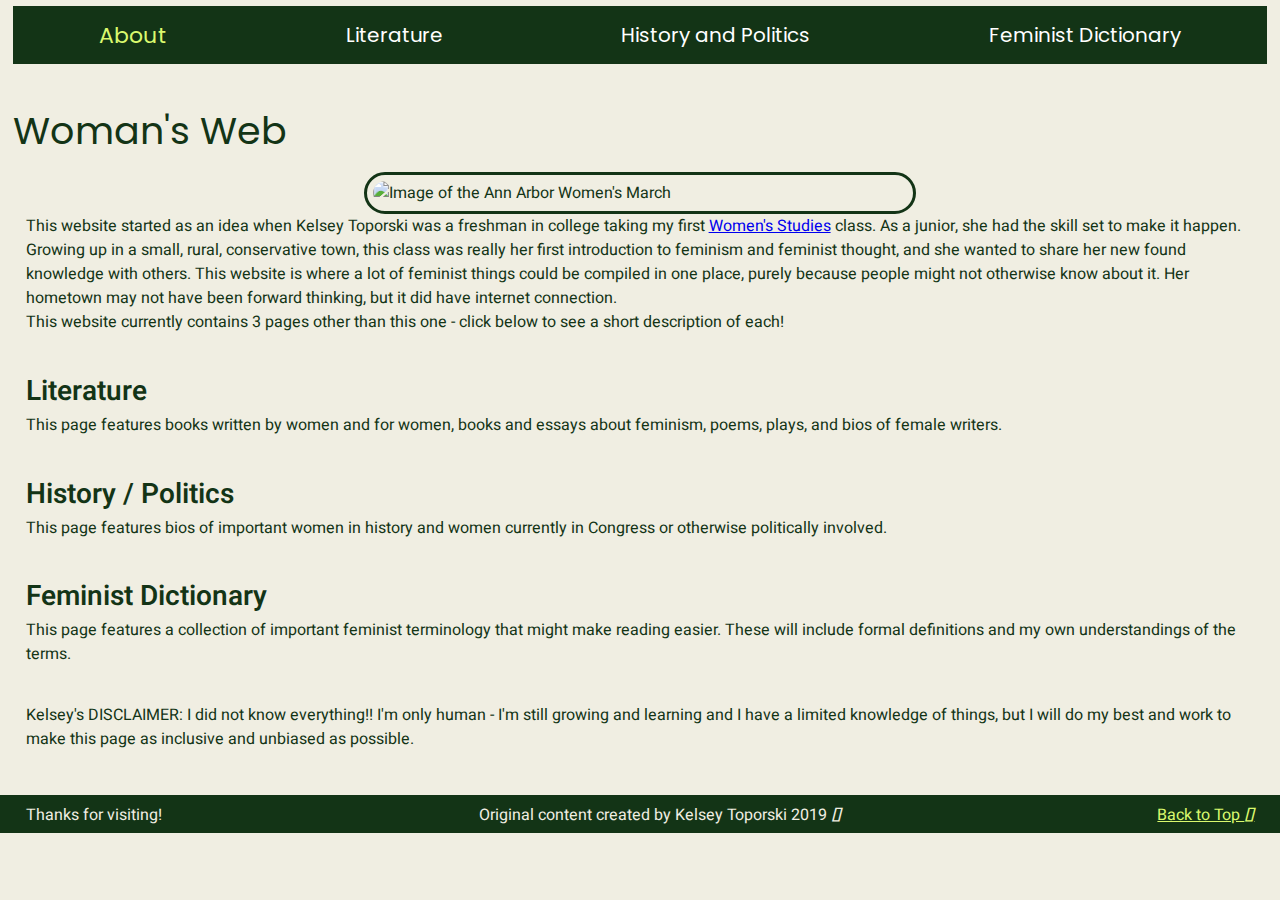
==== index.html @ 1d6a4809 "Add files via upload" ====
<!DOCTYPE html>
<html lang="en">
<head>
  <meta charset="UTF-8">

  <meta name="viewport" content="width=device-width, initial-scale=1.0">

  <!-- connects to the stylesheets -->
  <link rel="stylesheet" href="css/reset.css">
  <link rel="stylesheet" href="css/style.css">

  <!-- connect to a Google font -->  
  <!-- connect to a Font Aweseom font -->
  <!-- connect to a favicon -->
  <link href='https://fonts.googleapis.com/css?family=Anton' rel='stylesheet'>
  <link rel="preconnect" href="https://fonts.googleapis.com">
  <link rel="preconnect" href="https://fonts.gstatic.com" crossorigin>
  <link href="https://fonts.googleapis.com/css2?family=Poppins:wght@400;500;600;700&display=swap" rel="stylesheet">
  <link href="https://fonts.googleapis.com/css2?family=Heebo:wght@400;500;600;700&family=Poppins:wght@400;500;600;700&display=swap" rel="stylesheet">
  <link rel="stylesheet" href="https://cdnjs.cloudflare.com/ajax/libs/font-awesome/6.3.0/css/all.min.css" integrity="sha512-SzlrxWUlpfuzQ+pcUCosxcglQRNAq/DZjVsC0lE40xsADsfeQoEypE+enwcOiGjk/bSuGGKHEyjSoQ1zVisanQ==" crossorigin="anonymous" referrerpolicy="no-referrer" />
  <link rel="stylesheet" href="https://cdnjs.cloudflare.com/ajax/libs/font-awesome/4.7.0/css/font-awesome.min.css">

  <title>Women's Web</title>
</head>

<body>
  <a href="#mainstuff" class="skip"> Skip to Main Content</a>
  <header>
    <nav>
      <a href="javascript:void(0);" class="icon" onclick="myFunction()">
        <i class="fa fa-bars"></i></a>
        <ul id="navlinks">
          <li><a class="active" href="index.html">About</a></li>
          <li><a href="literature.html">Literature</a></li>
          <li><a href="history.html">History and Politics</a></li>
          <li><a href="femdict.html">Feminist Dictionary</a></li>
        </ul>
    </nav>
    <h1> Woman's Web </h1>
  </header>

  <main id="mainstuff">
    <img src="images/women_march_pano.jpg" width="200" id="women_march" alt="Image of the Ann Arbor Women's March">

    <div>
      <p>
        This website started as an idea when Kelsey Toporski was a freshman in college taking my first <a href="https://lsa.umich.edu/women"> Women's Studies</a> class. As a junior, she had the skill set to make it happen. Growing up in a small, rural, conservative town, this class was really her first introduction to feminism and feminist thought, and she wanted to share her new found knowledge with others. This website is where a lot of feminist things could be compiled in one place, purely because people might not otherwise know about it. Her hometown may not have been forward thinking, but it did have internet connection.
      </p>
      <p>
        This website currently contains 3 pages other than this one - click below to see a short description of each!
      </p>
    </div>

      <h2>Literature</h2>
      <div>
        <p>
          This page features books written by women and for women, books and essays about feminism, poems, plays, and bios of female writers.
        </p>
      </div>
      <h2>History / Politics</h2>
      <div>
        <p>
          This page features bios of important women in history and women currently in Congress or otherwise politically involved.
        </p>
      </div>
      <h2>Feminist Dictionary</h2>
      <div>
        <p>
          This page features a collection of important feminist terminology that might make reading easier. These will include formal definitions and my own understandings of the terms.
        </p>
      </div>

    <div>
      <p>
        <span>Kelsey's DISCLAIMER:</span> I did not know everything!! I'm only human - I'm still growing and learning and I have a limited knowledge of things, but I will do my best and work to make this page as inclusive and unbiased as possible.
      </p>
    </div>
  </main>
  <footer>
    <p class="thanks">
      Thanks for visiting! <i class="fa-regular fa-handshake"></i>
    </p>
    <p>Original content created by Kelsey Toporski 2019 <i class="fa-regular fa-copyright"></i></p>
    <a href="#main">Back to Top <i class="fa-solid fa-arrow-up"></i></a>
  </footer>

  <script>
    function myFunction() {
      var x = document.getElementById("navlinks");
      if (x.style.display === "flex") {
        x.style.display = "none";
      } else {
        x.style.display = "flex";
      }
    }
    </script>

</body>
</html>
---- css/style.css ----
body{
    line-height: 1.5;
    font-family: Heebo, monospace;
    background-color: #F0EEE2;
    color: #133416;
}

nav, header{
    font-family: Poppins, Heebo, monospace ;
    margin: auto;
    /* padding: 5px 10px; */
    padding: 0.5% 1%;
}

nav{
    background-color: #133416;
    position: relative;
    overflow: hidden;
}

#navlinks{
    display: none;
    text-align: right;
    flex-direction: column;
    margin: auto;
    justify-content: space-between;
    margin-top: 8%;
}

nav ul li{
    /* padding: 8px 20px; */
    padding: 0.5% 1%;
    font-size: 20px;
    /* margin: auto 40px; */
    margin: auto 5%;
}

nav a{
    text-decoration: none;
    color: #FFFFFF;
    text-align: center;
}

.icon{
    color: #DAF96E;
    padding: 2%;
    text-decoration: none;
    display: block;
    float: right;
    position: relative;
}

.icon i{
    height: 20px;
}

nav a:visited{
    color: #FFFFFF;
}

nav a.active{
    font-size: 22px;
    /* font-weight: 200; */
    color: #DAF96E;
}

.skip{
    position: absolute;
    left: -1200px;
}

.skip:focus{
    left: 0px;
}

#mainstuff{
    margin: 0 auto;
    /* padding: 5px 20px; */
    padding: 0.5% 2%;
}

#women_march{
    display: none;
}

#mainstuff > div{
    margin-bottom: 3%;
}

.grid_container, .history{
    display: grid;
    grid-template-columns: 1fr;
}

.grid_container>div, .history>div{
    border: solid #133416 1px;
    border-radius: 0.6%;
    padding: 2%;
    margin: 2%;
}

.history > div > h2, .history > div >  p, .history > div >  img, .literature > h2, .literature > h3, .literature > img, .literature > p,  .literature > ul{
    margin-bottom: 2%;
}

h1{
    font-family: Poppins, Heebo, Arial ;
    font-size: 28px;
    text-align: left;
    margin: auto;
    margin-top: 3%;
    animation: h1Animation;
    animation-duration: 1s;
    animation-iteration-count: 2;
}
h2{
    font-size: 22px;
    font-weight: 600;
    /* margin-top: 10px; */
    margin-top: 1%;
}
h3{
    font-size: 20px;
    font-weight: 400;
    /* margin-top: 10px; */
    margin-top: 0.5%;
}

img{
    width: 45%;
    /* padding: 20px; */
    padding: 1%;
    /* margin: 5px 10px; */
    border-radius: 25px;
    justify-content: center;
}

div:nth-of-type(odd)>img, img:nth-of-type(odd){
    border: solid #133416 3px;
    margin-left: auto;
    margin-right: auto;
    display: block;
}

div:nth-of-type(even)>img, img:nth-of-type(even){
    border: solid green 3px;
    margin-left: auto;
    margin-right: auto;
    display: block;
}

div>img:hover, img{
    padding: 0.5%;
    border-width: 5px;
}

footer{
    border-top: solid #133416 2px;
    text-align: center;
    /* padding: 5px 20px; */
    padding: 0.5% 2%;
    background-color: #133416;
    color: #F0EEE2;
    margin-bottom: 0.2%;
    display: flex;
    flex-direction: column;

}
footer a, footer a:visited{
    color: #DAF96E;
}

dd{
    font-size: 20px;
    font-weight: 600;
}

dt{
    font-size: 28px;
    margin-top: 4%;
    margin-bottom: 1%;
    text-decoration: underline;
    text-decoration-style: solid;
    text-decoration-color: #133416;
    text-underline-offset: 9%;
}

dd>p{
    font-size: 20px;
}



body:has(.background){

    background: 
        linear-gradient(
        rgba(130, 130, 130, 0.85), 
        rgba(130, 130, 130, 0.85)
        ),
    url("../images/background.jpg") no-repeat center fixed; 
    -webkit-background-size: cover;
    -moz-background-size: cover;
    -o-background-size: cover;
    background-size: cover;
    color: #FFFFFF;
}


@media (prefers-reduced-motion: no-preference) {
    @keyframes h1Animation {
        0%{
            transform: translateY(0%);
        }
        33%{
            transform: translateY(10%);
        }
        66%{
            transform: translateY(-10%);
        }
        100%{
            transform: translateY(0%);
        }
    }

}


@media screen and (min-width: 992px){

nav{
    align-items: center;
}
  nav > .icon{
    display: none;
  }
  #navlinks{
    display: flex;
    flex-direction: row;
    margin-top: 0;
  }

  nav ul li{
    display: inline-block;
  }

  #women_march{
    display: block;
}

    h1{
        font-size: 38px;
        /* margin: auto; */
    }
    h2{
        font-size: 28px;
        font-weight: 600;
        /* margin-top: 10px; */
        margin-top: 1%;
    }
    h3{
        font-size: 20px;
        font-weight: 600;
        /* margin-top: 10px; */
        margin-top: 0.5%;
    }

    footer{
        margin-bottom: 0;
        flex-direction: row;
        justify-content: space-between;
    }

    .grid_container, .history{
        grid-template-columns: 1fr 1fr;
    }

    .grid_container>div, .history>div{
        border: solid #133416 2px;
        border-radius: 3%;
    }

    .history > div > h2, .history > div >  p, .history > div >  img, .literature > h2, .literature > h3, .literature > img, .literature > p,  .literature > ul{
        margin-bottom: 2%;
    }

}
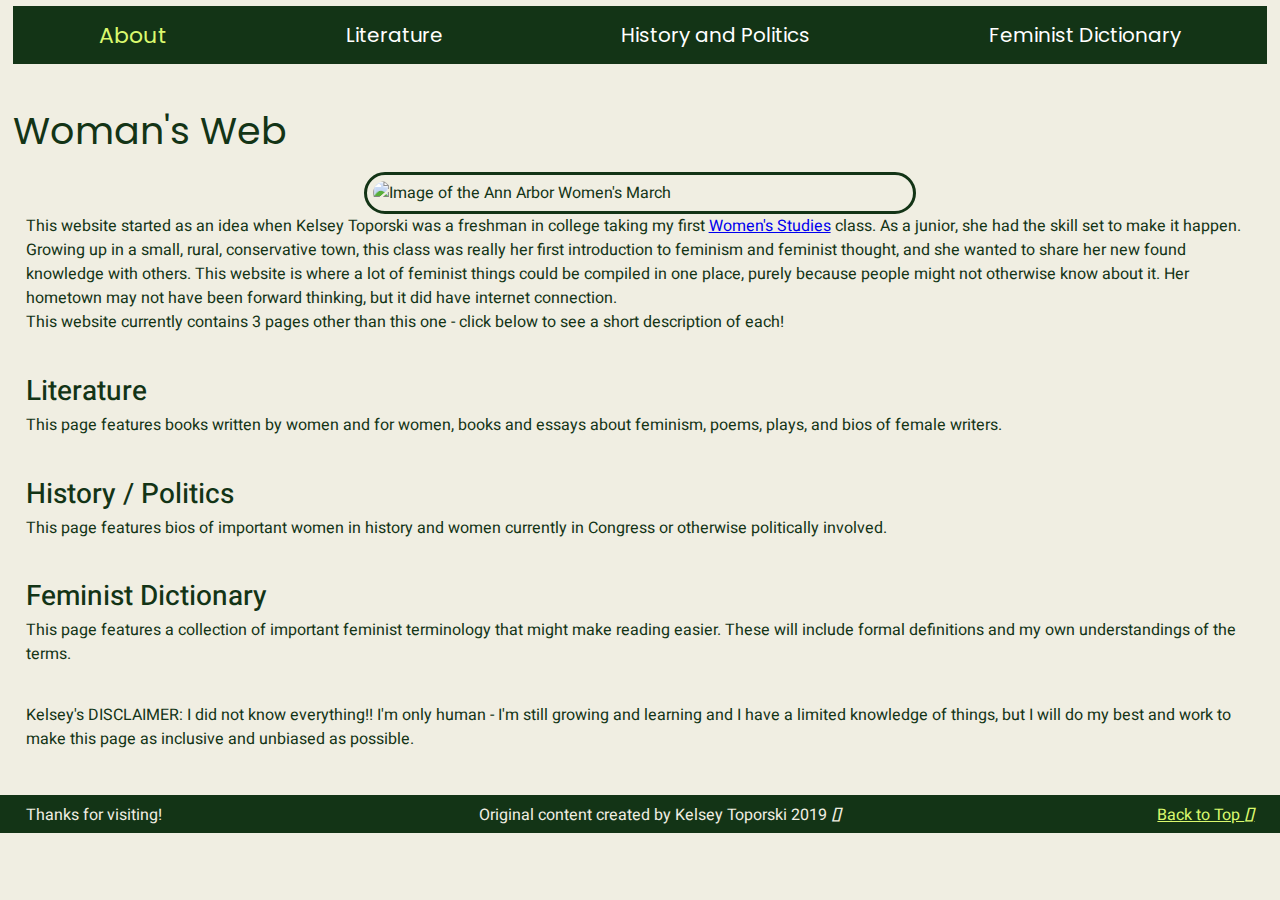
==== commit 1e5df1f9: "Add files via upload" ====
--- a/index.html
+++ b/index.html
@@ -24,16 +24,16 @@
 </head>
 
 <body>
-  <a href="#mainstuff" class="skip"> Skip to Main Content</a>
+  <a href="#mainstuff" class="skip" tabindex="0"> Skip to Main Content</a>
   <header>
     <nav>
-      <a href="javascript:void(0);" class="icon" onclick="myFunction()">
-        <i class="fa fa-bars"></i></a>
+      <a href="javascript:void(0);" class="icon" onclick="myFunction()" aria-label="Open the menu">
+        <i class="fa fa-bars" aria-hidden="true"></i></a>
         <ul id="navlinks">
-          <li><a class="active" href="index.html">About</a></li>
-          <li><a href="literature.html">Literature</a></li>
-          <li><a href="history.html">History and Politics</a></li>
-          <li><a href="femdict.html">Feminist Dictionary</a></li>
+          <li><a class="active" href="index.html" tabindex="0">About</a></li>
+          <li><a href="literature.html" tabindex="0">Literature</a></li>
+          <li><a href="history.html" tabindex="0">History and Politics</a></li>
+          <li><a href="femdict.html" tabindex="0">Feminist Dictionary</a></li>
         </ul>
     </nav>
     <h1> Woman's Web </h1>
@@ -81,7 +81,7 @@
       Thanks for visiting! <i class="fa-regular fa-handshake"></i>
     </p>
     <p>Original content created by Kelsey Toporski 2019 <i class="fa-regular fa-copyright"></i></p>
-    <a href="#main">Back to Top <i class="fa-solid fa-arrow-up"></i></a>
+    <a href="#mainstuff">Back to Top <i class="fa-solid fa-arrow-up"></i></a>
   </footer>
 
   <script>
--- a/css/style.css
+++ b/css/style.css
@@ -94,9 +94,10 @@
 
 .grid_container>div, .history>div{
     border: solid #133416 1px;
-    border-radius: 0.6%;
+    border-radius: 2%;
     padding: 2%;
     margin: 2%;
+    box-shadow: 1px 1.5px rgba(130, 130, 130, 0.3);
 }
 
 .history > div > h2, .history > div >  p, .history > div >  img, .literature > h2, .literature > h3, .literature > img, .literature > p,  .literature > ul{
@@ -115,7 +116,7 @@
 }
 h2{
     font-size: 22px;
-    font-weight: 600;
+    font-weight: 500;
     /* margin-top: 10px; */
     margin-top: 1%;
 }
@@ -173,6 +174,7 @@
 dd{
     font-size: 20px;
     font-weight: 600;
+    color: #DAF96E;
 }
 
 dt{
@@ -187,6 +189,7 @@
 
 dd>p{
     font-size: 20px;
+    color: #F0EEE2;
 }
 
 
@@ -254,7 +257,7 @@
     }
     h2{
         font-size: 28px;
-        font-weight: 600;
+        font-weight: 500;
         /* margin-top: 10px; */
         margin-top: 1%;
     }
@@ -278,6 +281,7 @@
     .grid_container>div, .history>div{
         border: solid #133416 2px;
         border-radius: 3%;
+        box-shadow: 3px 3px rgba(130, 130, 130, 0.3);
     }
 
     .history > div > h2, .history > div >  p, .history > div >  img, .literature > h2, .literature > h3, .literature > img, .literature > p,  .literature > ul{
